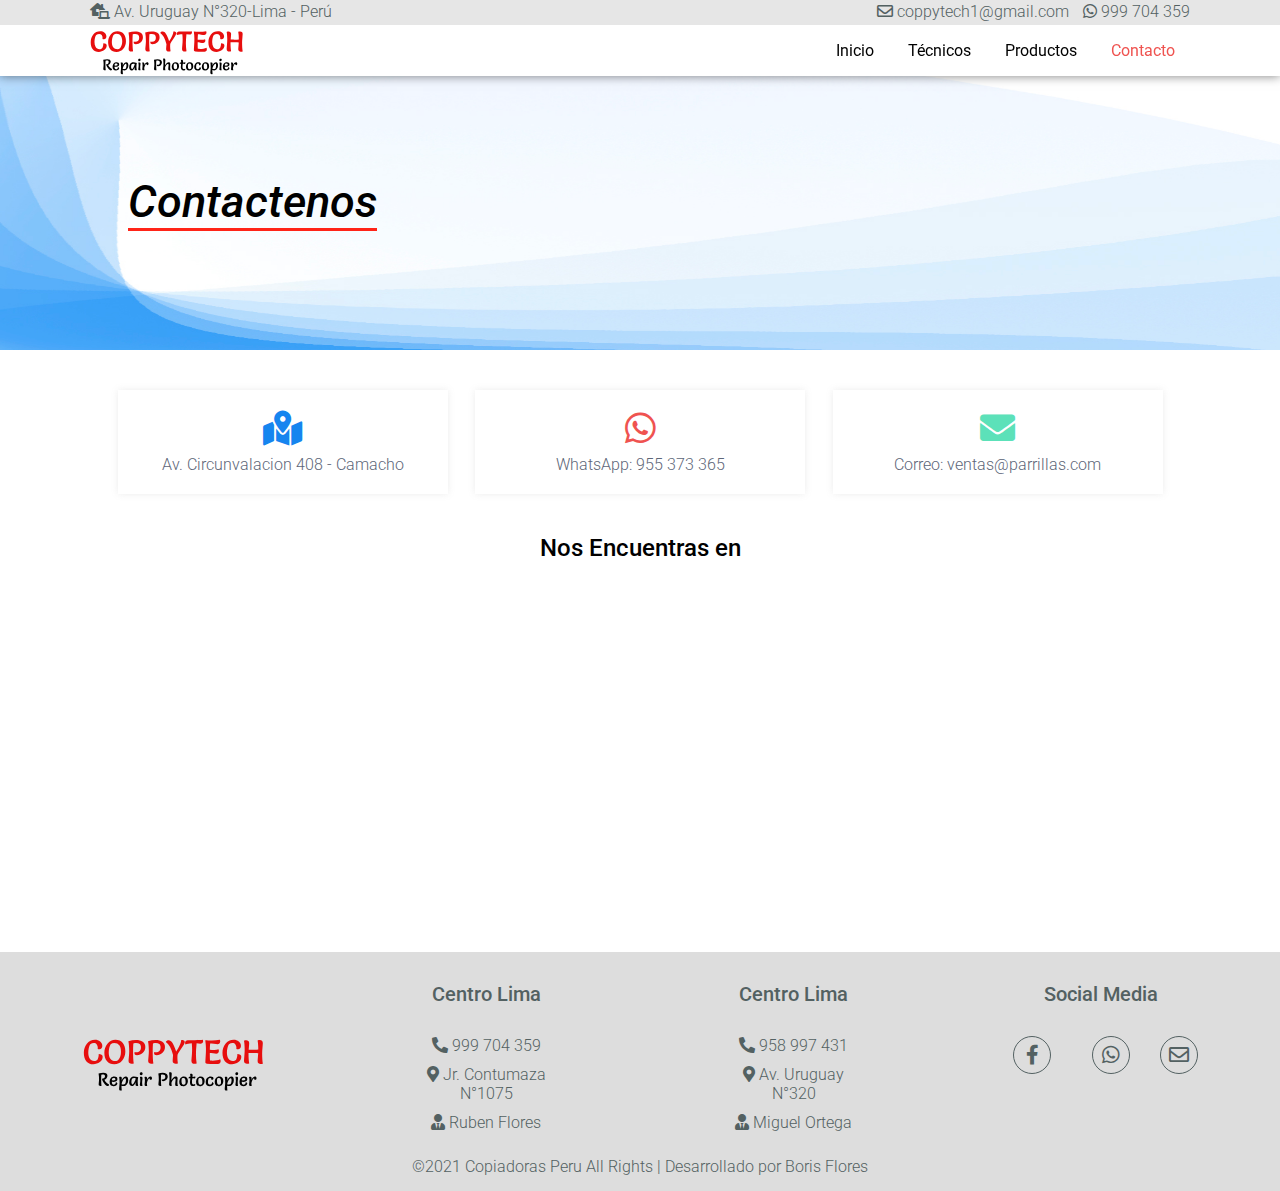
==== contacto.html @ cfe0b016 "index, conctactenos" ====
<!DOCTYPE html>
<html lang="es">
<head>
    <meta charset="UTF-8">
    <meta http-equiv="X-UA-Compatible" content="IE=edge">
    <meta name="viewport" content="width=device-width, initial-scale=1.0">
    <link rel="stylesheet" href="css/header.css">
    <link rel="stylesheet" href="css/footer.css">    
    <link rel="stylesheet" href="root/root.css">
    <link rel="stylesheet" href="css/contacto.css">
    <link href="https://cdnjs.cloudflare.com/ajax/libs/font-awesome/5.15.3/css/all.min.css" rel="stylesheet">    
    <link rel="shortcut icon" href="favicon/favicon.svg" type="image/x-icon">    
    <link rel="preconnect" href="https://fonts.gstatic.com">    
    <title>Coppytech Peru</title>
</head>
<body>
    <header>
        <nav>
            <section class="cont_header">
                <div class="header">
                    <div class="cont_header-info">                    
                        <i class="fas fa-laptop-house"></i>                      
                        <span>Av. Uruguay N°320-Lima - Perú</span>              
                    </div>
                    <div class="cont_header-user">                             
                        <span><i class="far fa-envelope"></i> coppytech1@gmail.com</span>
                        <span><i class="fab fa-whatsapp"></i> 999 704 359</span>     
                    </div>
                </div>
            </section>      
            <section class="contenedor nav">
                <div class="logo">
                    <a href="index.html"><img src="favicon/logo.svg" alt=""></a>
                </div>                    
                <div class="enlaces-header">
                    <a class="enlaces" href="index.html">Inicio</a>                    
                    <a class="enlaces" href="reservas.html">Técnicos</a>                                                                                       
                    <a class="enlaces" href="productos.html">Productos</a>                    
                    <a class="enlaces" href="contacto.html">Contacto</a>                    
                </div>
                <div class="menu">
                    <i class="fas fa-bars"></i>
                </div>
            </section>
        </nav> 
        <section class="content-header">   
            <img src="./img/contactenos.jpg" alt="">         
            <div class="text-header">
                <h1>Contactenos</h1>                                  
            </div>          
        </section>                   
    </header>         
    <main>
        <div class="contenedor">
            <section class="section_contact">
                <div class="section_contact-info">                
                    <i class="fas fa-map-marked-alt"></i>                
                    <p>Av. Circunvalacion 408 - Camacho</p>
                </div>            
                <div class="section_contact-info">                
                    <i class="fab fa-whatsapp wasap"></i>
                    <p>WhatsApp: 955 373 365</p>
                </div>
                <div class="section_contact-info">                
                    <i class="fas fa-envelope email"></i>
                    <p>Correo: ventas@parrillas.com</p>
                </div>
            </section>
            <section class="section">
                <h2>Nos Encuentras en</h2>
                <div class="section_about">
                    <div class="section_about-info">
                        <iframe src="https://www.google.com/maps/embed?pb=!1m18!1m12!1m3!1d3901.846651464441!2d-77.03695218567577!3d-12.054070091462435!2m3!1f0!2f0!3f0!3m2!1i1024!2i768!4f13.1!3m3!1m2!1s0x9105c8c797ccd08b%3A0xa26bbed807d70572!2sJir%C3%B3n%20Contumaza%201075%2C%20Cercado%20de%20Lima%2015001!5e0!3m2!1ses-419!2spe!4v1620344888655!5m2!1ses-419!2spe"  style="border:0;" allowfullscreen="" loading="lazy"></iframe>
                    </div>                    
                </div>
            </section>            
        </div>
    </main>
    <footer>
        <div class="partFooter">
            <img src="favicon/logo.svg" alt="logo del Footer">
        </div>
        <div class="partFooter">
            <h4>Centro Lima</h4>
            <a><i class="fas fa-phone-alt"></i>
                 999 704 359</a>
            <a ><i class="fas fa-map-marker-alt"></i>
                 Jr. Contumaza <br> N°1075<br> </a>     
            <a><i class="fas fa-user-tie"></i> Ruben Flores</a>
        </div>     
        <div class="partFooter">
            <h4>Centro Lima</h4>
            <a><i class="fas fa-phone-alt"></i>
                958 997 431</a>
            <a><i class="fas fa-map-marker-alt"></i>
                 Av. Uruguay<br> N°320<br></a>            
            <a><i class="fas fa-user-tie"></i> Miguel Ortega</a>
        </div>                                                                 
        <div class="partFooter sm">
            <h4>Social Media</h4>
            <div class="social-media">
                <a href="https://www.facebook.com/profile.php?id=100057617479144"><i class="fab fa-facebook-f"></i></a>
                <a href="https://api.whatsapp.com/send?phone=51937102717"><i class="fab fa-whatsapp"></i></a>                
                <a href="mailto:coppytech1@gmail.com"><i class="far fa-envelope"></i></a>                
            </div>
        </div>           
        <div class="copy">                        
            <p>&copy;2021 Copiadoras Peru All Rights | Desarrollado por Boris Flores</p> 
        </div>       
    </footer>  
    <script src="scripts/scroll/scrollHeader.js"></script>  
</body>
</html>
---- css/header.css ----
h1,h2,h3,h4{
    font-weight: 500;
    color: var(--color-primary);
}
.contenedor{
    width: 95%;
    max-width: 1100px;
    margin: auto;
    overflow: hidden;
}
p,span{
    font-weight: 300;
}
h1{
    font-size: 45px;
}
nav{    
    width: 100%;    
    background: #fff;
    box-shadow: 0 0 10px 0 rgba(0,0,0,.5);
    border-bottom: 1px solid transparent;
    position: fixed;
    top:0;    
    z-index: 1000;
}
.enlaces-header a:hover{
    color: var(--color-hover);
}
.nav{
    display: flex;  
    justify-content: space-between;   
    align-items: center;              
}
.nav .menudos{     
    clip-path: inset(0 100% 0 0);    
}
.logo{
    height: 50px;     
    z-index: 100;
}
.logo img{
    height: 100%;
}
.menu{
   display: none;
   width: 50px;
   height: 50px;
   text-align: center;
   color: var(--main-color);
   cursor: pointer;
   z-index: 100;
}
.enlaces-header{
    font-weight: 400;    
}
.enlaces-header a{
    text-decoration: none;     
    color: var(--color-primary);    
    font-size: 16px;
    padding: 0 15px;
}
.menu > i{
    font-size: 25px;
    line-height: 50px;
}
/*--------------CONTENEDOR HEADER------------------*/
.cont_header{
    height: 25px;
    width: 100%;    
    background: var(--header-color);        
    padding: 0 14px;    
    z-index: 100;
}
.header{
    max-width: 1100px;
    display: flex;
    margin: 0 auto;
    padding-top: 2px ;
    justify-content: space-between;   
    align-items: center;        
}
.cont_header-info{
    color: var(--color-secondary)
}
.cont_header-user span{
    color: var(--color-secondary)
}
.cont_header-info span:nth-child(1){
    color: var(--color-secondary);
    margin-left: 2px;
}
.cont_header-user span:nth-child(1){    
    margin-right: 10px;
}
.cont_header-user span{        
    display: inline-block;        
}
.cont_header-user a{
    text-decoration: none;
    color: var(--color-secondary);
    font-weight: 300;
}
.cont_header-user a:hover{
    color: var(--color-hover);        
}
.fa-facebook-f{
    margin: 0 10px;
}
/*---------------------------------------------------*/
@media screen and ( max-width: 650px){  
    .enlaces-header{        
        position: fixed;
        top: 0;
        right: 0;
        width: 100%;
        height: 100%;
        background: linear-gradient(to right,var(--header-color), var(--footer-color));
        display: flex;
        align-items: center;
        flex-direction: column;
        justify-content: space-evenly;   
        clip-path: circle(0.0% at 100% 0);        
    }
    .nav .menudos{
        clip-path: circle(141.4% at 100% 0);
    }
    .enlaces-header a{
        margin-left: 30px;
        border-bottom: 1px solid rgb(87, 84, 84);
        padding-bottom: 15px;
        text-align: center;
    }
    .enlaces-header a:nth-child(1){
        margin-top: 90px;   
        margin-right: 30px;        
    }
    .enlaces-header a:nth-child(2), .enlaces-header a:nth-child(3), .enlaces-header a:nth-child(4){        
        margin-top: 20px;   
        margin-right: 30px;
    } 
    .menu{
        display: block;
        color: var(--color-primary);   
        z-index: 100;     
    }
    nav{
        justify-content: space-between;   
        width: 100%;        
    }   
}
@media screen and ( max-width: 580px){
    .cont_header-info{
        display: none;
    }
    .cont_header-user{
        text-align: center;
        width: 95%;
        margin: 0 auto;
    }
    .enlaces-header a:nth-child(1){
        margin-top: 90px;                
    }
}
@media screen and (max-width: 355px){
    .cont_header-user span:nth-child(1){
        display: none;
    }
    .cont_header-user span i::after{
        content: " WhatsApp: ";
        font-family: 'Roboto', sans-serif;
        font-weight: 300;
    }
 }
---- css/footer.css ----
footer{
    background: var(--footer-color);
    padding: 30px 0 15px;
    overflow: hidden;
    display: flex;
    flex-wrap: wrap;
    justify-content: space-evenly;
    margin:auto;
}
.partFooter{
    width: 20%;
    text-align: center;
}
.partFooter h4{
    color: var(--color-secondary);    
    font-size: 20px;
    font-weight: 500;
    margin-bottom: 30px;
}
.partFooter a{
    display: block;
    text-decoration: none;
    color: var(--color-secondary);
    font-weight: 300;
    transition: color .3s ease-in-out;
    margin-bottom: 10px;
}
.partFooter img{
    width: 50%;
}
.social-media i{    
    font-size: 20px;    
    display: inline-block;
    color: var(--color-secondary);
    border: .5px groove var(--color-secondary);
    width: 38px;
    height: 38px;
    line-height: 36px;
    border-radius: 50%;
    cursor: pointer;
    transition: all 0.5s ease-in-out;
}
.social-media i:hover{
    border: .5px groove #FF2418;
    color: #FF2418;
    margin-top: -5px;
}
.partFooter:nth-child(1){    
    display: flex;    
    align-items: center;
    justify-content: center;
}
.partFooter:nth-child(1) img{
    height: 100%;
    width: 75%;
}    
.social-media {
    display: flex;
    flex-direction: row;
    justify-content: space-evenly;
}
.copy{
    margin-top: 15px;
    color: var(--color-secondary);
    font-weight: 300;
}
@media screen and ( max-width: 650px){
    footer{
        flex-direction: column;
        justify-content: center;
    }
    footer .partFooter{
        width: 100%;
    }
    .partFooter h4{
        margin-top: 20px;
        margin-bottom: 18px;        
    }
    .copy{
        text-align: center;
    }
    .partFooter:nth-child(1){
        height: 140px;
    }    
    .partFooter:nth-child(1) img{
        height: 140px;
        width: 35%;
    }
    @media screen and ( max-width: 490px){
        .partFooter:nth-child(1) img{
            height: 145px;
            width: 50%;
        }
    }
}
---- root/root.css ----
@import url('https://fonts.googleapis.com/css2?family=Roboto:wght@300;400;500;700&display=swap');
body{
    font-family: 'Roboto', sans-serif;
}
*{ 
    padding : 0; 
    margin: 0; 
    box-sizing: border-box; 
    list-style: none; 
    text-decoration: none; 
    transition: all .6s ease-in-out; 
}
:root{
    --main-color: #fff;
    --header-color: #e6e6e6;
    --footer-color: #dddddd;
    --color-primary: #000;
    --color-secondary: #536162;
    --color-hover: #ef5350;
    --bgr-btn: #ef5350;
    --color-btn: #fff;
    --bgr-anuncio: #eeeeee;
}
---- css/contacto.css ----
.content-header{
    position: relative;    
}
/* header{
    height: 350px;
    background: url(../img/contactenos.jpg);
    background-position: bottom;
    background-size: cover;
    background-repeat: no-repeat;
    background-attachment: fixed;    
} */
.content-header{
    height: 350px;
}
.content-header img{
    width: 100%;        
    height: 100%;
}
.text-header{
    position: absolute;
    top: 50%;    
    margin-left: 10%;
}
.text-header h1{
    color: #000;    
    font-size: 45px;
    font-style: italic;    
    border-bottom: 3px solid #FF2418;
}
.contenedor{
    width: 100%;
    max-width: 1100px;
    margin: auto;
    overflow: hidden;
}
.enlaces-header a:nth-child(4){
    color: var(--color-hover);
}
/*Contenedor contacto*/
.section_contact{
    display: flex;
    flex-direction: row;
    justify-content: space-evenly;
    align-items: center;    
    margin: 40px 0;
}
.section_contact-info{
    padding: 20px 10px;
    width: 30%;
    box-shadow: 0 0 7px 0 rgba(136, 136, 136, 0.15);   
    text-align: center;
}
.section_contact-info:hover{
    box-shadow: 0 5px 5px rgba(136, 136, 136, 0.4);   
    transition: all 0.7s;
}
.section_contact-info p{
    color: #5D6678;
    margin-top: 10px;
}
.fa-map-marked-alt{
    color: #1685ef;
    font-size: 35px;        
}
.wasap{
    color: #ef5350;
    font-size: 35px;        
}
.email{
    color: #5ce1b9;
    font-size: 35px;        
}
/*ABOUT*/
.section{
    text-align: center;
    margin: 40px 0 50px;
}
.section h2{
    margin-bottom: 40px;
}
.section_about{
    height: 300px;
    display: flex;
    justify-content: space-evenly;    
}
.section_about-info{
    width: 100%;    
}
.section_about-info iframe{
    width: 100%;
    height: 100%;
}
.section_about-info p{
    color: #5D6678;
    margin-top: 15px;
}
@media screen and ( max-width: 900px){
    .content-header{
        height: 210px;
        transition: all 0.4s;
    }
    .content-header img{
        height: 100%;
        transition: all 0.4s;
    }
    .text-header h1{
        font-size: 40px;
        transition: all 0.4s;
    }

}
@media screen and ( max-width: 650px){
    .text-header h1{
        font-size: 35px;
        transition: all 0.4s;
    }
    .section_contact{
        flex-direction: column;
    }
    .section_contact-info{
        width: 70%;        
    }
    .section_contact-info:nth-child(2){
        margin: 20px 0 ;
    }
    .section_about{
        height: 100%;
        width: 100%;
        flex-direction: column-reverse;                
    }
    .section_about-info{
        width: 100%;
        text-align: center;
        margin-bottom: 20px;
    }
    .section_about-info iframe{
        height: 220px;
        width: 90%;
    }
}
@media screen and ( max-width: 410px){
    .text-header h1{
        font-size: 30px;
        transition: all 0.4s;
    }
}
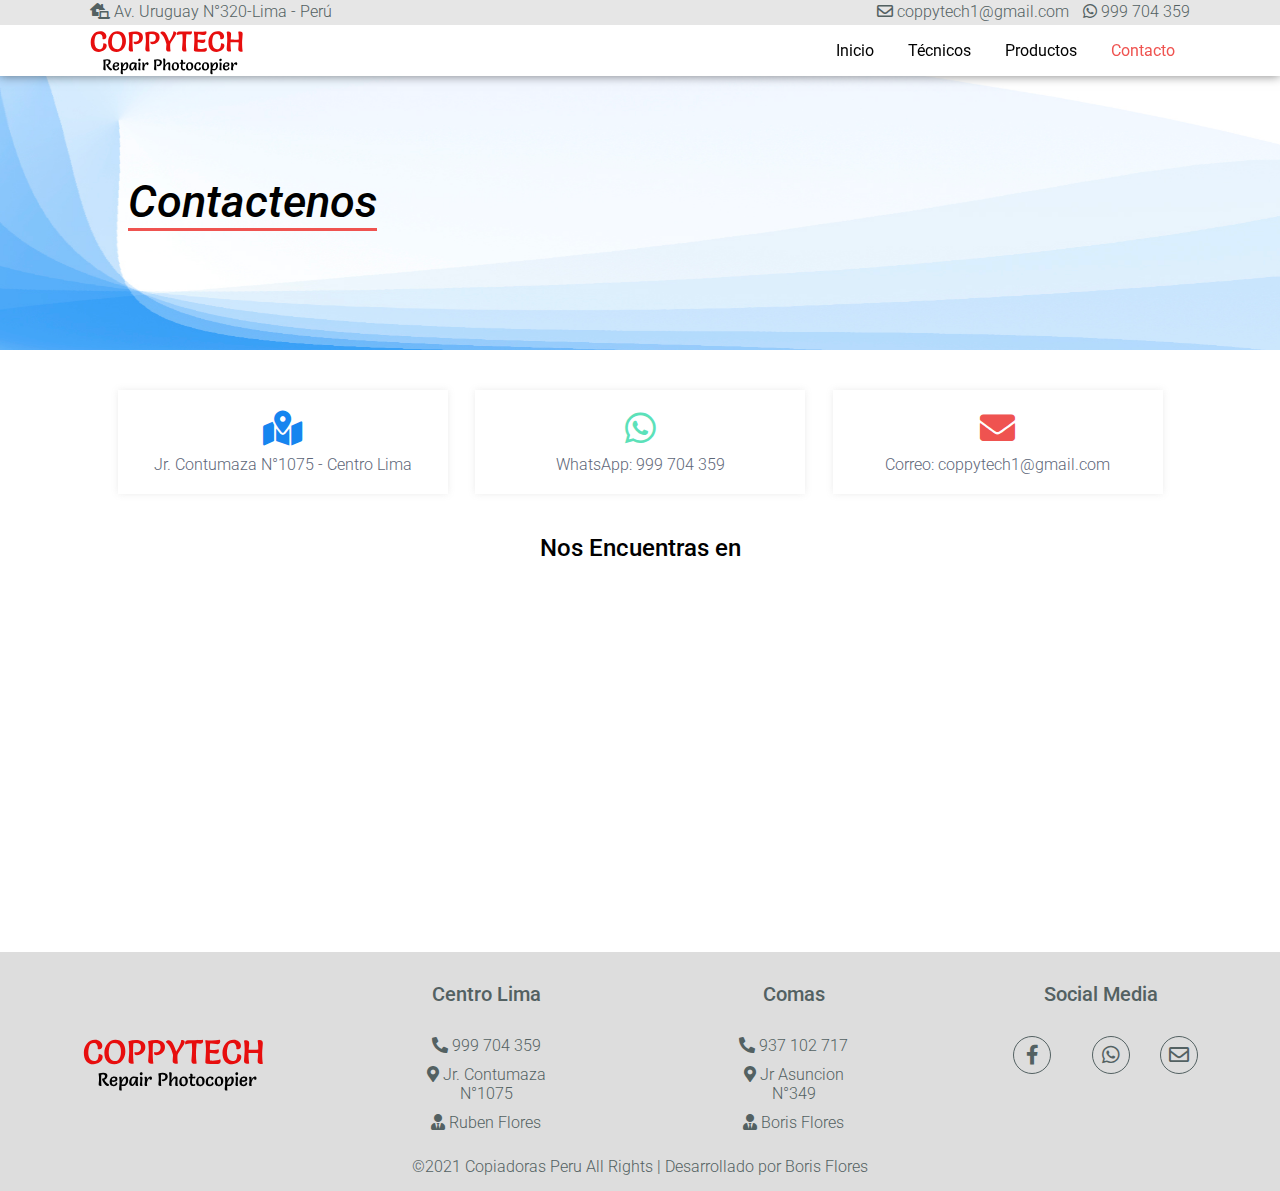
==== commit 2162c45d: "index contact" ====
--- a/contacto.html
+++ b/contacto.html
@@ -55,15 +55,15 @@
             <section class="section_contact">
                 <div class="section_contact-info">                
                     <i class="fas fa-map-marked-alt"></i>                
-                    <p>Av. Circunvalacion 408 - Camacho</p>
+                    <p>Jr. Contumaza N°1075 - Centro Lima</p>
                 </div>            
                 <div class="section_contact-info">                
                     <i class="fab fa-whatsapp wasap"></i>
-                    <p>WhatsApp: 955 373 365</p>
+                    <p>WhatsApp: 999 704 359</p>
                 </div>
                 <div class="section_contact-info">                
                     <i class="fas fa-envelope email"></i>
-                    <p>Correo: ventas@parrillas.com</p>
+                    <p>Correo: coppytech1@gmail.com</p>
                 </div>
             </section>
             <section class="section">
@@ -88,13 +88,13 @@
                  Jr. Contumaza <br> N°1075<br> </a>     
             <a><i class="fas fa-user-tie"></i> Ruben Flores</a>
         </div>     
-        <div class="partFooter">
-            <h4>Centro Lima</h4>
+        <div class="partFooter">            
+            <h4>Comas</h4>
             <a><i class="fas fa-phone-alt"></i>
-                958 997 431</a>
+                937 102 717</a>
             <a><i class="fas fa-map-marker-alt"></i>
-                 Av. Uruguay<br> N°320<br></a>            
-            <a><i class="fas fa-user-tie"></i> Miguel Ortega</a>
+                 Jr Asuncion<br> N°349<br></a>            
+            <a><i class="fas fa-user-tie"></i> Boris Flores</a>
         </div>                                                                 
         <div class="partFooter sm">
             <h4>Social Media</h4>
--- a/css/contacto.css
+++ b/css/contacto.css
@@ -1,14 +1,6 @@
 .content-header{
     position: relative;    
 }
-/* header{
-    height: 350px;
-    background: url(../img/contactenos.jpg);
-    background-position: bottom;
-    background-size: cover;
-    background-repeat: no-repeat;
-    background-attachment: fixed;    
-} */
 .content-header{
     height: 350px;
 }
@@ -25,7 +17,7 @@
     color: #000;    
     font-size: 45px;
     font-style: italic;    
-    border-bottom: 3px solid #FF2418;
+    border-bottom: 3px solid var(--color-hover);
 }
 .contenedor{
     width: 100%;
@@ -63,11 +55,11 @@
     font-size: 35px;        
 }
 .wasap{
-    color: #ef5350;
+    color: #5ce1b9;
     font-size: 35px;        
 }
 .email{
-    color: #5ce1b9;
+    color: #ef5350;
     font-size: 35px;        
 }
 /*ABOUT*/
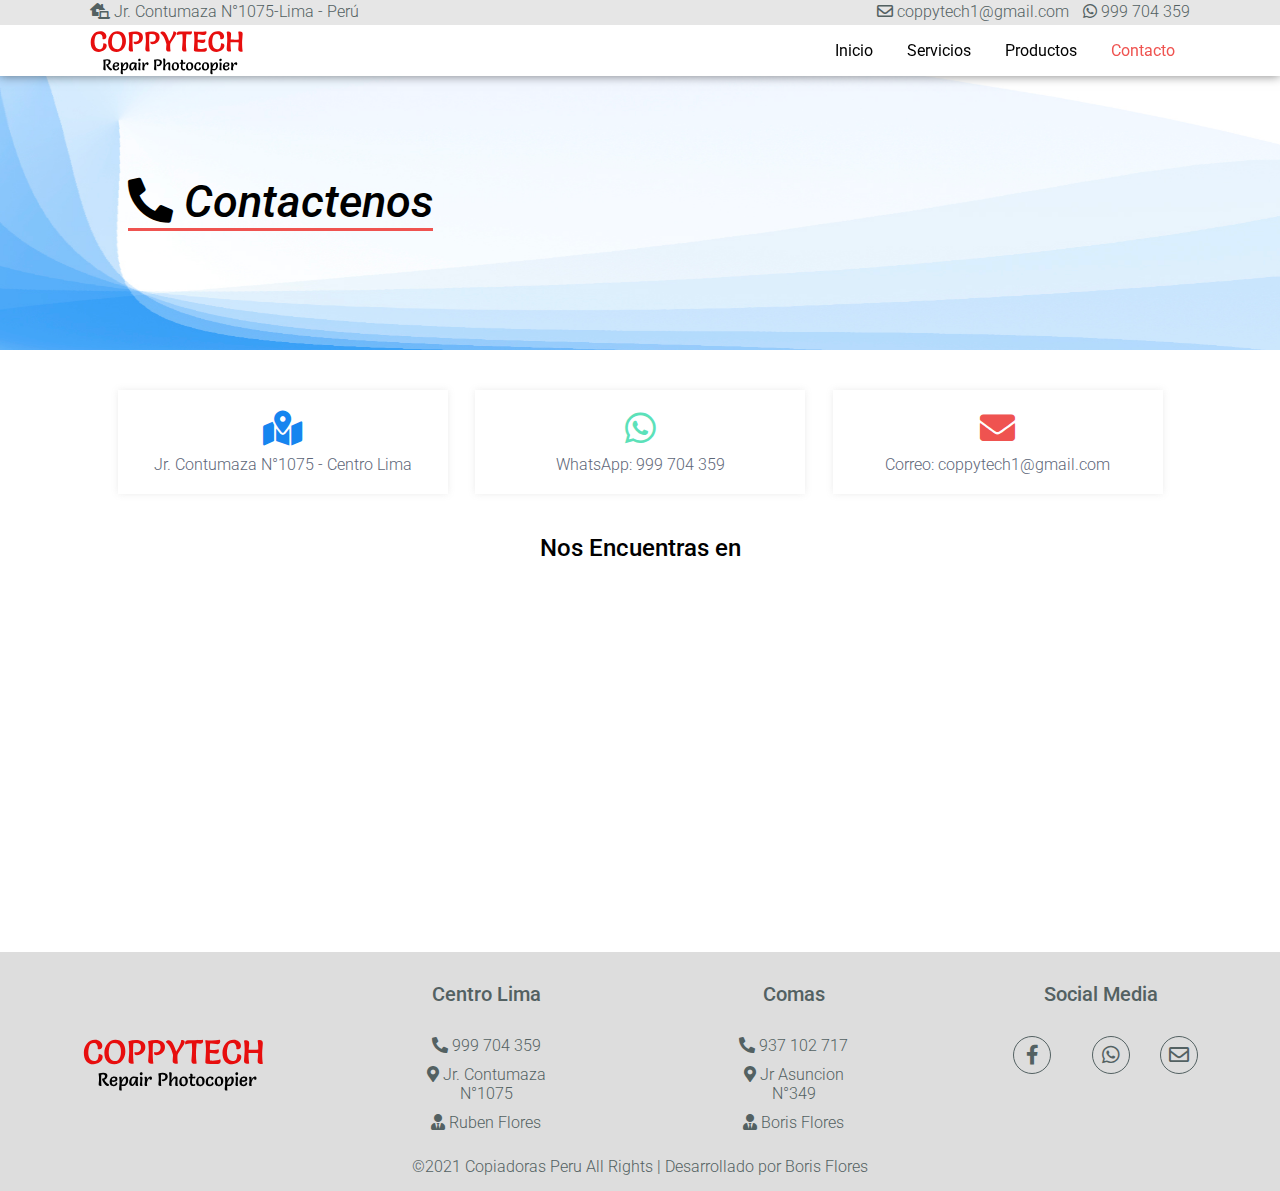
==== commit fe125da4: "sabado 22.51" ====
--- a/contacto.html
+++ b/contacto.html
@@ -9,8 +9,7 @@
     <link rel="stylesheet" href="root/root.css">
     <link rel="stylesheet" href="css/contacto.css">
     <link href="https://cdnjs.cloudflare.com/ajax/libs/font-awesome/5.15.3/css/all.min.css" rel="stylesheet">    
-    <link rel="shortcut icon" href="favicon/favicon.svg" type="image/x-icon">    
-    <link rel="preconnect" href="https://fonts.gstatic.com">    
+    <link rel="shortcut icon" href="favicon/favicon.svg" type="image/x-icon">        
     <title>Coppytech Peru</title>
 </head>
 <body>
@@ -20,7 +19,7 @@
                 <div class="header">
                     <div class="cont_header-info">                    
                         <i class="fas fa-laptop-house"></i>                      
-                        <span>Av. Uruguay N°320-Lima - Perú</span>              
+                        <span>Jr. Contumaza N°1075-Lima - Perú</span>                         
                     </div>
                     <div class="cont_header-user">                             
                         <span><i class="far fa-envelope"></i> coppytech1@gmail.com</span>
@@ -34,7 +33,7 @@
                 </div>                    
                 <div class="enlaces-header">
                     <a class="enlaces" href="index.html">Inicio</a>                    
-                    <a class="enlaces" href="reservas.html">Técnicos</a>                                                                                       
+                    <a class="enlaces" href="servicios.html">Servicios</a>                                                                                       
                     <a class="enlaces" href="productos.html">Productos</a>                    
                     <a class="enlaces" href="contacto.html">Contacto</a>                    
                 </div>
@@ -46,7 +45,7 @@
         <section class="content-header">   
             <img src="./img/contactenos.jpg" alt="">         
             <div class="text-header">
-                <h1>Contactenos</h1>                                  
+                <h1> <i class="fas fa-phone-alt"></i> Contactenos</h1>                                  
             </div>          
         </section>                   
     </header>         
--- a/root/root.css
+++ b/root/root.css
@@ -8,7 +8,7 @@
     box-sizing: border-box; 
     list-style: none; 
     text-decoration: none; 
-    transition: all .6s ease-in-out; 
+    transition: all .4s ease-in-out; 
 }
 :root{
     --main-color: #fff;
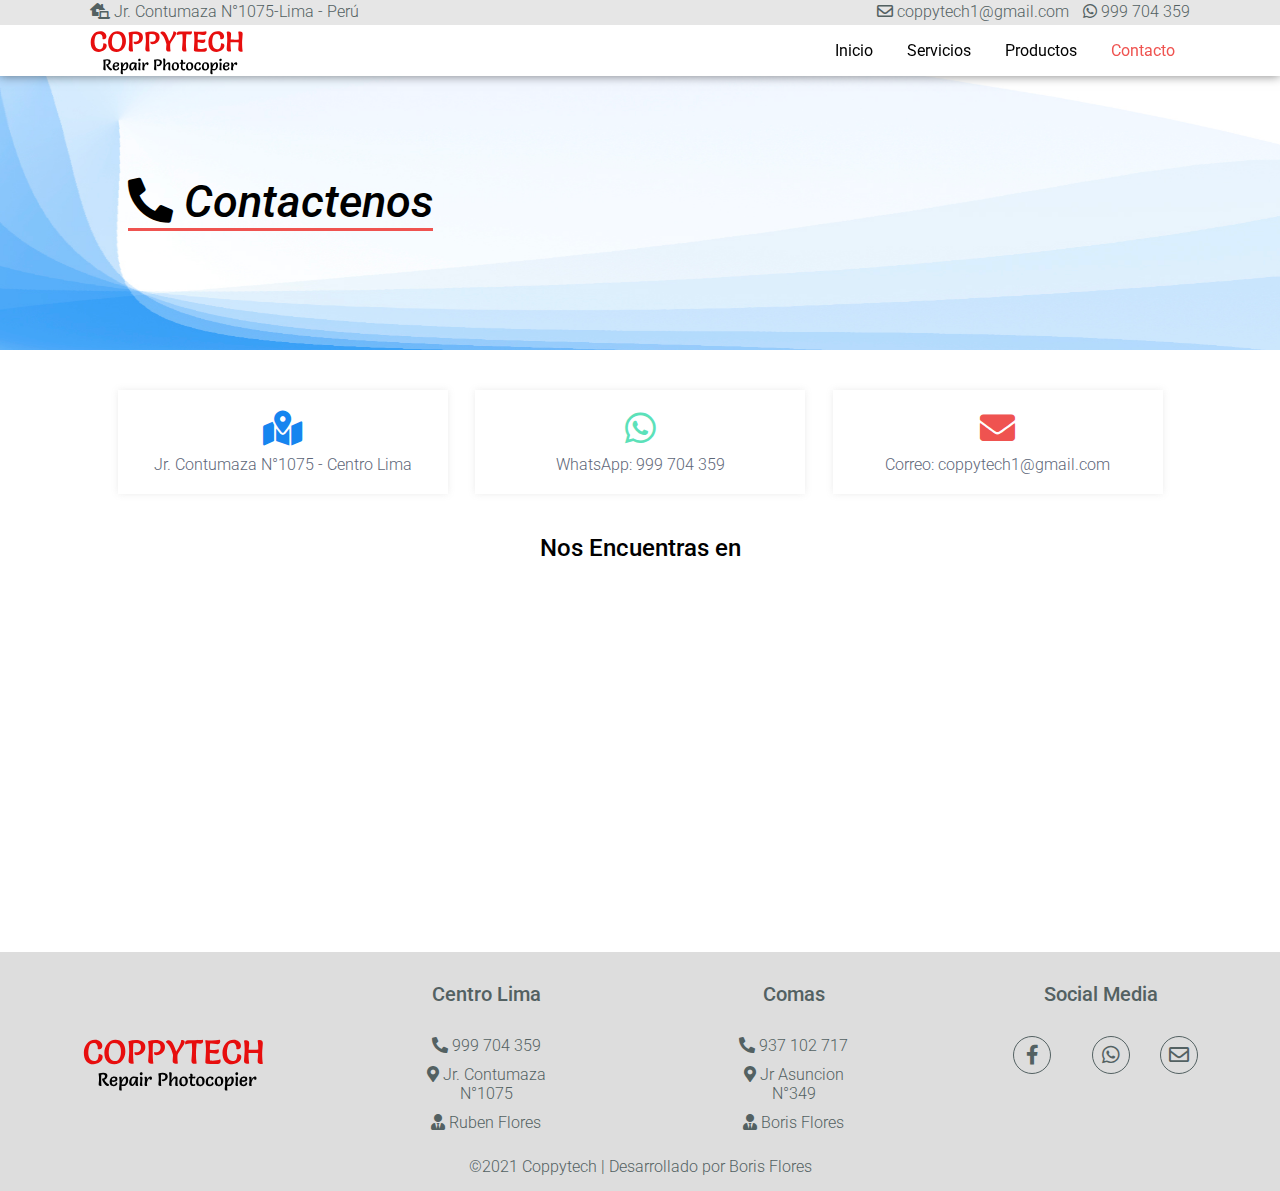
==== commit 524c89d5: "domningo 13.01" ====
--- a/contacto.html
+++ b/contacto.html
@@ -34,7 +34,7 @@
                 <div class="enlaces-header">
                     <a class="enlaces" href="index.html">Inicio</a>                    
                     <a class="enlaces" href="servicios.html">Servicios</a>                                                                                       
-                    <a class="enlaces" href="productos.html">Productos</a>                    
+                    <a class="enlaces" href="ricoh.html">Productos</a>                    
                     <a class="enlaces" href="contacto.html">Contacto</a>                    
                 </div>
                 <div class="menu">
@@ -104,7 +104,7 @@
             </div>
         </div>           
         <div class="copy">                        
-            <p>&copy;2021 Copiadoras Peru All Rights | Desarrollado por Boris Flores</p> 
+            <p>&copy;2021 Coppytech | Desarrollado por Boris Flores</p> 
         </div>       
     </footer>  
     <script src="scripts/scroll/scrollHeader.js"></script>  
--- a/css/header.css
+++ b/css/header.css
@@ -148,7 +148,7 @@
         width: 100%;        
     }   
 }
-@media screen and ( max-width: 580px){
+@media screen and ( max-width: 610px){
     .cont_header-info{
         display: none;
     }
